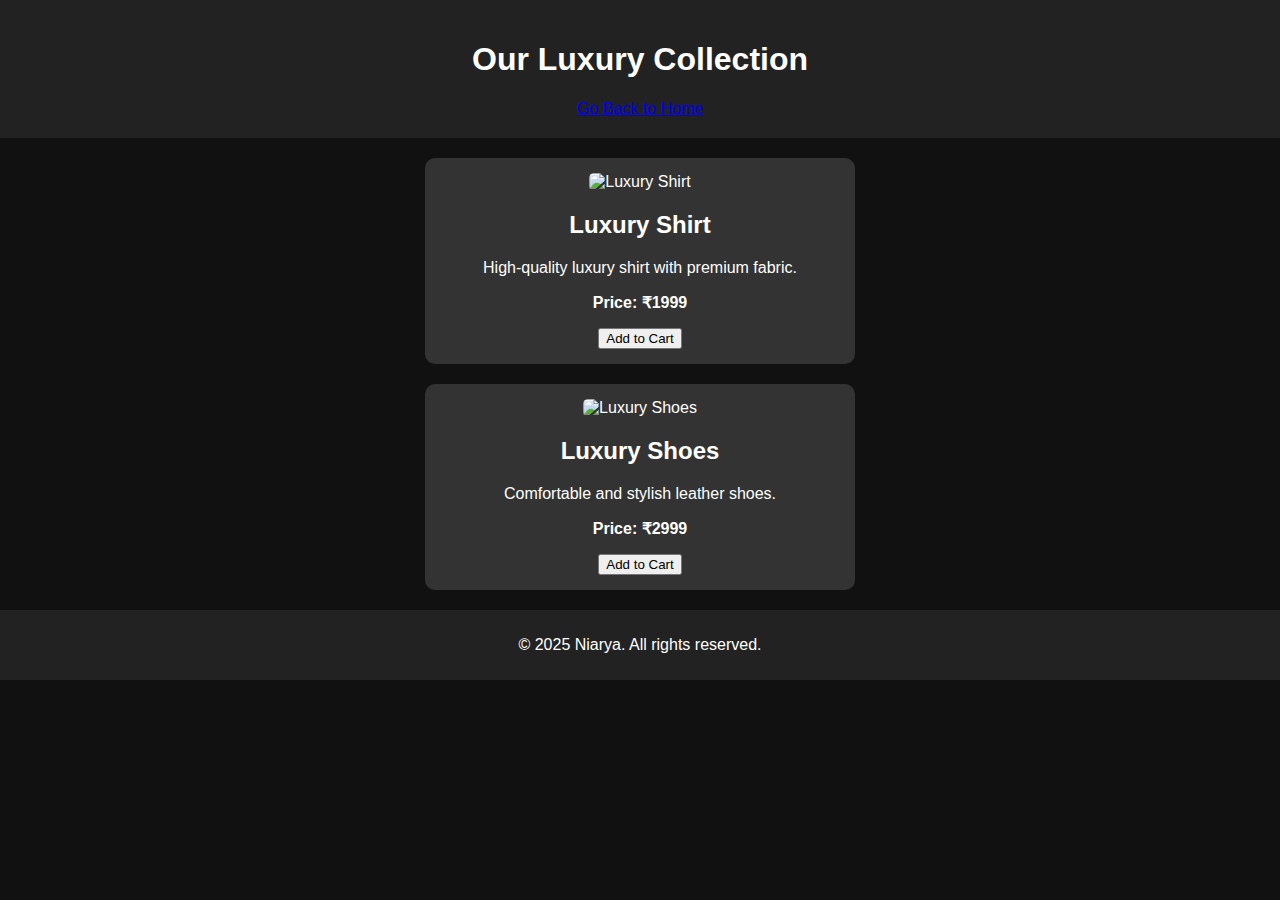
==== product.html @ 6ab5bfb3 "Create product.html" ====
<!DOCTYPE html>
<html lang="en">
<head>
    <meta charset="UTF-8">
    <meta name="viewport" content="width=device-width, initial-scale=1.0">
    <title>Our Products - Niarya</title>
    <link rel="stylesheet" href="styles.css">
</head>
<body>
    <header>
        <h1>Our Luxury Collection</h1>
        <a href="index.html">Go Back to Home</a>
    </header>

    <main>
        <div class="product">
            <img src="images/shirt1.jpg" alt="Luxury Shirt">
            <h2>Luxury Shirt</h2>
            <p>High-quality luxury shirt with premium fabric.</p>
            <p><strong>Price: ₹1999</strong></p>
            <button>Add to Cart</button>
        </div>

        <div class="product">
            <img src="images/shoes1.jpg" alt="Luxury Shoes">
            <h2>Luxury Shoes</h2>
            <p>Comfortable and stylish leather shoes.</p>
            <p><strong>Price: ₹2999</strong></p>
            <button>Add to Cart</button>
        </div>
    </main>

    <footer>
        <p>&copy; 2025 Niarya. All rights reserved.</p>
    </footer>
</body>
          </html>
---- styles.css ----
body {
    font-family: Arial, sans-serif;
    text-align: center;
    background-color: #111;
    color: #fff;
    margin: 0;
    padding: 0;
}

header {
    background-color: #222;
    padding: 20px;
}

footer {
    margin-top: 20px;
    padding: 10px;
    background-color: #222;
}

.product {
    background-color: #333;
    padding: 15px;
    margin: 20px auto;
    width: 80%;
    max-width: 400px;
    border-radius: 10px;
}

.product img {
    width: 100%;
    border-radius: 5px;
}
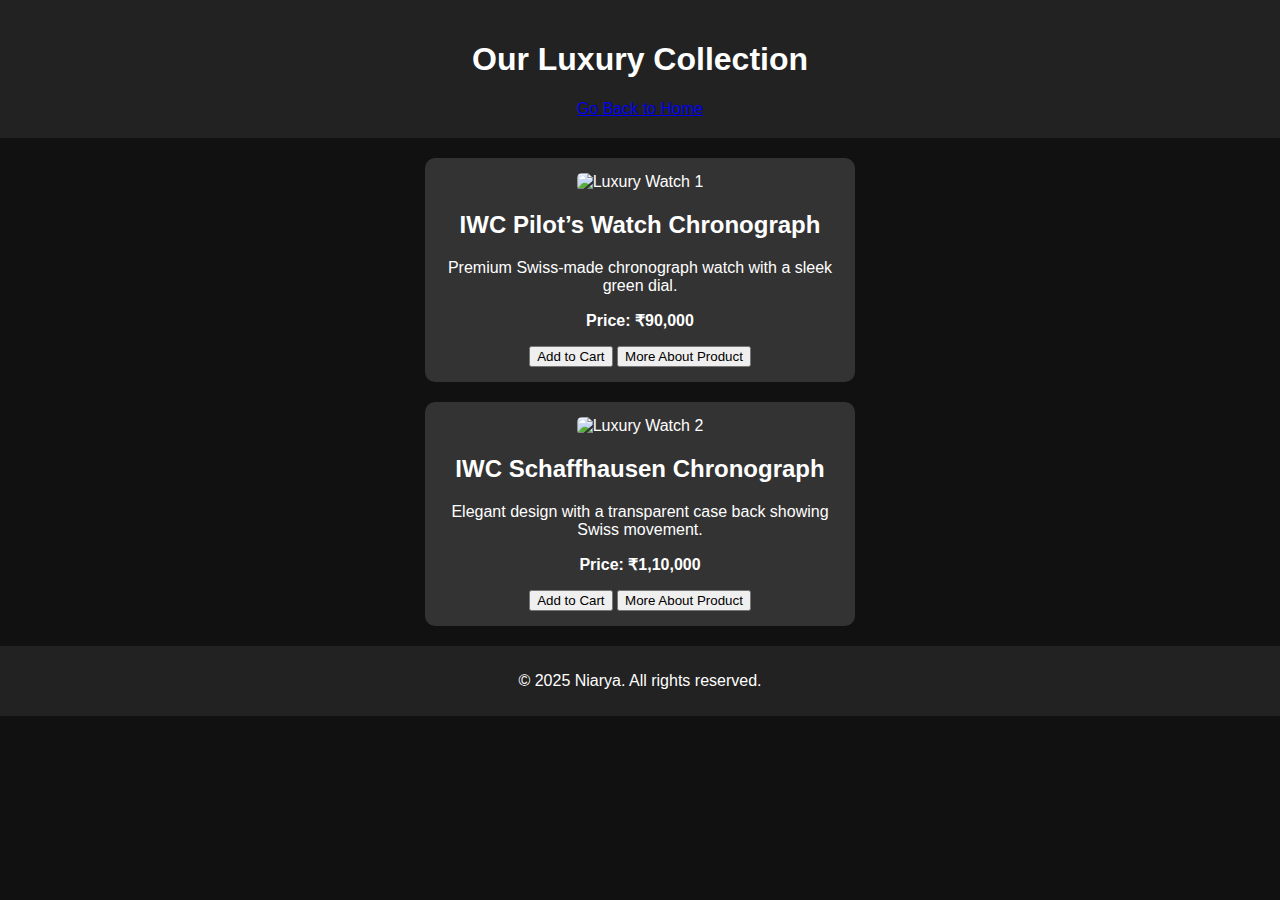
==== commit 6e8b60b4: "Update product.html" ====
--- a/product.html
+++ b/product.html
@@ -3,35 +3,46 @@
 <head>
     <meta charset="UTF-8">
     <meta name="viewport" content="width=device-width, initial-scale=1.0">
-    <title>Our Products - Niarya</title>
+    <title>Luxury Watches - Niarya</title>
     <link rel="stylesheet" href="styles.css">
 </head>
 <body>
-    <header>
-        <h1>Our Luxury Collection</h1>
-        <a href="index.html">Go Back to Home</a>
-    </header>
 
-    <main>
-        <div class="product">
-            <img src="images/shirt1.jpg" alt="Luxury Shirt">
-            <h2>Luxury Shirt</h2>
-            <p>High-quality luxury shirt with premium fabric.</p>
-            <p><strong>Price: ₹1999</strong></p>
-            <button>Add to Cart</button>
-        </div>
+<header>
+    <h1>Our Luxury Collection</h1>
+    <a href="index.html">Go Back to Home</a>
+</header>
 
-        <div class="product">
-            <img src="images/shoes1.jpg" alt="Luxury Shoes">
-            <h2>Luxury Shoes</h2>
-            <p>Comfortable and stylish leather shoes.</p>
-            <p><strong>Price: ₹2999</strong></p>
-            <button>Add to Cart</button>
-        </div>
-    </main>
+<main>
+    <div class="product">
+        <img src="images/watch1.jpg" alt="Luxury Watch 1">
+        <h2>IWC Pilot’s Watch Chronograph</h2>
+        <p>Premium Swiss-made chronograph watch with a sleek green dial.</p>
+        <p><strong>Price: ₹90,000</strong></p>
+        <button onclick="addToCart('IWC Pilot’s Watch', 90000)">Add to Cart</button>
+        <a href="watch1-details.html"><button>More About Product</button></a>
+    </div>
 
-    <footer>
-        <p>&copy; 2025 Niarya. All rights reserved.</p>
-    </footer>
+    <div class="product">
+        <img src="images/watch2.jpg" alt="Luxury Watch 2">
+        <h2>IWC Schaffhausen Chronograph</h2>
+        <p>Elegant design with a transparent case back showing Swiss movement.</p>
+        <p><strong>Price: ₹1,10,000</strong></p>
+        <button onclick="addToCart('IWC Schaffhausen Chronograph', 110000)">Add to Cart</button>
+        <a href="watch2-details.html"><button>More About Product</button></a>
+    </div>
+</main>
+
+<footer>
+    <p>&copy; 2025 Niarya. All rights reserved.</p>
+</footer>
+
+<script>
+    function addToCart(productName, price) {
+        alert(productName + " added to cart for ₹" + price);
+        // Cart system implementation can be added later
+    }
+</script>
+
 </body>
-          </html>
+</html>
